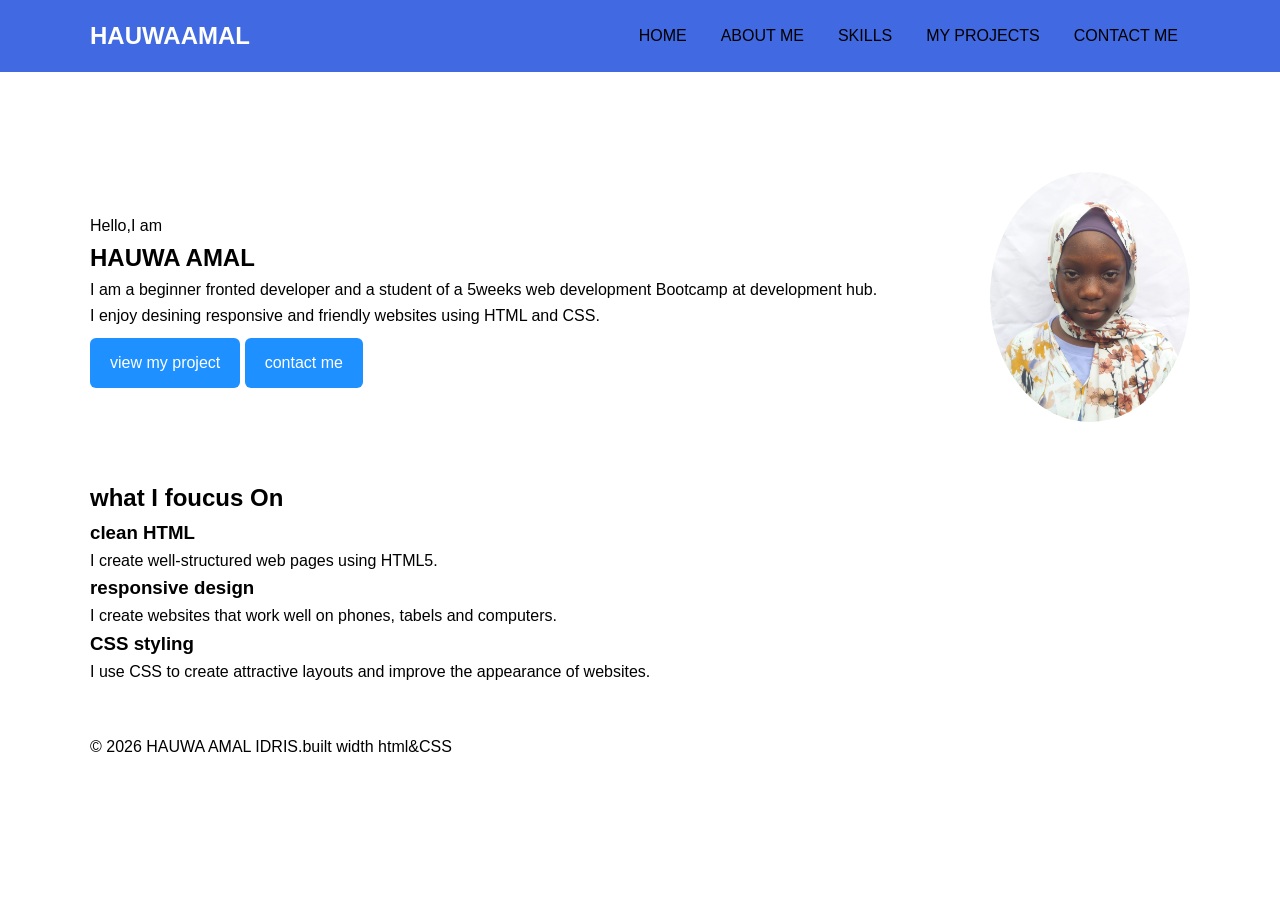
==== index.html @ bfe61ef6 "Add files via upload" ====
<!DOCTYPE html> 
<html lang="en">
<head> 
	<meta charset="UTF-8">
	<meta charset="viewport" content="width=deviece-width, initial-scale=1.0">
		<title>HAUWA AMAL IDRIS</title>
	<link rel="stylesheet" href="style.css">
	</head>
<body>
<header class="navbar">
<div class="container">
<h1 class="logo">HAUWA<span>AMAL</span> </h1>
<nav>
<a href="index.html">HOME</a>
<a href="about.html">ABOUT ME</a>
<a href="skills.html">SKILLS</a>
<a href="project.html">MY PROJECTS</a>
<a href="contact.html">CONTACT ME</a>
</nav>
</div>
</header>
<main>
<div class="container">
<section class="hero">
<div class="hero-text">
<p>Hello,I am</p>
<h2>HAUWA <span>AMAL</span> </h2>
<p> I am a beginner fronted developer and a student of a 5weeks web
development Bootcamp at development hub.</p>
<p> I enjoy desining responsive and friendly websites using HTML and CSS.</p> 
<a href="project.html"class="btn">view my project</a>
<a href="contact.html"class="btn">contact me</a>
</div>
<div class="hero-image">
<img src="Hauwa.jpg"alt="Hauwa Amal">
</div>
</section>
<section class="foucus">
<h2>what I foucus On</h2>
<div class="foucus-grid">
<div class="foucus-card">
<h3>clean HTML</h3>
<p>I create well-structured web pages using HTML5.</p>
</div class="foucus-card">
 <h3> responsive design</h3>
  <p>I create websites that work well on phones, tabels and computers.</p>
 </div>
		<div class="foucus-card">
	<h3>CSS styling</h3>
<p>I use CSS to create attractive layouts and improve the appearance of websites.
</p>
</div>
</div>
</section>
</div>
</main>
<footer class="footer">
<div class="container">
<p>&copy; 2026 HAUWA AMAL IDRIS.built width html&CSS 
</p>
</footer>
</body>
</html>
---- style.css ----
* {margin: 0;
  padding: 0;
  box-sizing: border-box;
}
body {font-family: Arial, sans-serif;
  background-color: white;
  color: black;
  line-height: 1.6;
}
img {width: 200px;
  height: 250px;
  border-radius: 50%;
  object-fit: cover;
}
a { text-decoration: none;
  color: white;
}
ul { padding-left: 20px;
}
.container {width: 90%;
max-width: 1100px;
margin: auto;
}

.navbar {
  background-color:royalblue;
  color: white;
  padding: 15px 0;}
.navbar .container {display: flex;
  justify-content: space-between;
  align-items: center;}
.logo {font-size: 24px;}
.logo span {color: m;}
nav {display: flex;
  gap: 10px;}
nav a {color: black;
  padding: 8px 12px;
  border-radius: 5px;}
nav a:hover, nav a.active {background: white;
  color:black ;}
main {padding: 50px 0;}
.page-header {text-align: center;
  margin-bottom: 40px;}
.page-header h1, 
.page-header h2 {
  color: midnightblue;
  margin-bottom: 10px;}
.page-header p {color: black;}
.btn {display: inline-block;
  background: dodgerblue;
  color: white;
  padding: 12px 20px;
  border-radius: 6px;
  margin-top: 10px;
}
.btn:hover {  background-color: midnightblue;}
.hero {display: flex;
  align-items: center;
  justify-content: space-between;
  gap: 40px;
  padding: 50px 0;}
.hero-content {flex: 1;}
.hero-tag {color: black;
  font-weight: bold;}
.hero-title { font-size: 45px;
  color: black;
  margin: 10px 0;}
.hero-title .highlight {color: dodgerblue;}
.hero-description {max-width: 550px;
  margin-bottom: 20px;}
.hero-cta {display: flex;  gap: 15px;  flex-wrap: wrap;}
.hero-image-wrapper { flex: 1;  display: flex;  justify-content: center;}
.hero-avatar {width: 270px; height: 270px; border-radius: 50%;
  border: 4px black;  overflow: hidden;}
.hero-avatar img {width: 100%;  height: 100%;  
object-fit: cover;}
.highlights-grid {  display: grid;  grid-template-columns: repeat(3, 1fr);  gap: 20px;  margin-top: 30px;}
.highlight-card {  border: 1px midnightblue;
  padding: 25px;
  text-align: center;
  border-radius: 10px;
  background-color: dodgerblue;
.highlight-card h3 { color: midnightblue;
  margin-bottom: 10px;}
.highlight-card:hover { border-color: black;}
.about { text-align: center;  margin-bottom: 40px;
}
.about-image {width: 150px;
  height: 150px;  margin: 0 auto 20px;
  border-radius: 50%;
  background-color: dodgerblue;
  display: flex;  align-items: center;
  justify-content: center;  font-size: 60px;
  border: 4px solid black;}
#space{margin-top: 20px;}
.about h2 {color: midnightblue;
  margin-bottom: 5px;}
.journey-layout {display: grid;
  grid-template-columns: 2fr 1fr;
  gap: 30px;  margin-bottom: 50px;}

.journey,
.facts {
  padding: 25px;
  border: 1px black;
  border-radius: 10px;
}

.journey h2,
.facts h2,
.bootcamp h2 {
  color: dodgerblue;
  margin-bottom: 15px;
}

.journey p {
  margin-bottom: 15px;
}

.facts {
  background-color: black;
}

.facts li {
  margin-bottom: 10px;
}

.bootcamp {
  margin-top: 40px;
}

.bootcamp-grid {
  display: grid;
  grid-template-columns: repeat(4, 1fr);
  gap: 20px;
}

.week-card {
  border: 1px ;
  padding: 20px;
  border-radius: 10px;
}

.week-card h3 {
  color: dodgerblue;
  margin-bottom: 5px;
}

.week-card h4 {
  color: black;
  margin-bottom: 10px;
}

.skills-grid {
  display: grid;
  grid-template-columns: repeat(2, 1fr);
  gap: 20px;
}

.skill-card {
  border: 1px dodgerblue;
  padding: 25px;
  border-radius: 10px;
}

.skill-card h3 {
  color:black ;
  margin-bottom: 10px;
}

.skill-card p {
  margin-bottom: 15px;
}

.skill-card li {
  margin-bottom: 5px;
}

.projects h2 {
  color: midnightblue;
  margin-bottom: 20px;
}

.project-grid {
  display: grid;
  grid-template-columns: repeat(3, 1fr);
  gap: 20px;
}

.project-card {
  border: 1px solid lightgray;
  border-radius: 10px;
  overflow: hidden;
  background-color: white;
}

.project-card img {
  width: 100%;
  height: 200px;
  object-fit: cover;
}

.project-card h3,
.project-card p {
  padding: 0 20px;
}

.project-card h3 {
  color: midnightblue;
  margin-top: 15px;
}

.project-card p {
  margin: 10px 0 20px;
}

.contact {
  max-width: 600px;
  margin: auto;
  padding: 30px;
  border: 1px solid lightgray;
  border-radius: 10px;
}

.contact h2 {
  text-align: center;
  color: midnightblue;
  margin-bottom: 20px;
}

.form-group {
  margin-bottom: 20px;
}

.form-group label {
  display: block;
  color: midnightblue;
  margin-bottom: 5px;
}

.form-group input,
.form-group textarea {
  width: 100%;
  padding: 12px;
  border: 1px solid lightgray;
  border-radius: 5px;
  font-family: inherit;
}

.form-group textarea {
  resize: vertical;
}

.form-group input:focus,
.form-group textarea:focus {
  border-color: dodgerblue;
  outline: none;
}

.contact .btn {
  width: 100%;
  border: none;
  cursor: pointer;
}

.footer {
  background-color: royalblue;
  color: white;
  text-align: center;
  padding: 25px 0;
  margin-top: 50px;
}

@media (max-width: 768px) {

  .navbar .container {
    flex-direction: column;
    gap: 15px;
  }

  nav {
    flex-wrap: wrap;
    justify-content: center;
  }

  .hero {
    flex-direction: column;
    text-align: center;
  }

  .hero-title {
    font-size: 35px;
  }

  .hero-description {
    margin-left: auto;
    margin-right: auto;
  }

  .hero-cta {
    justify-content: center;
  }

  .hero-avatar {
    width: 200px;
    height: 200px;
  }

  .highlights-grid {
    grid-template-columns: 1fr;
  }

  .journey-layout {
    grid-template-columns: 1fr;
  }

  .bootcamp-grid {
    grid-template-columns: 1fr;
  }

  .skills-grid {
    grid-template-columns: 1fr;
  }

  .project-grid {
    grid-template-columns: 1fr;
  }

  .contact {
    padding: 20px;
  }
}
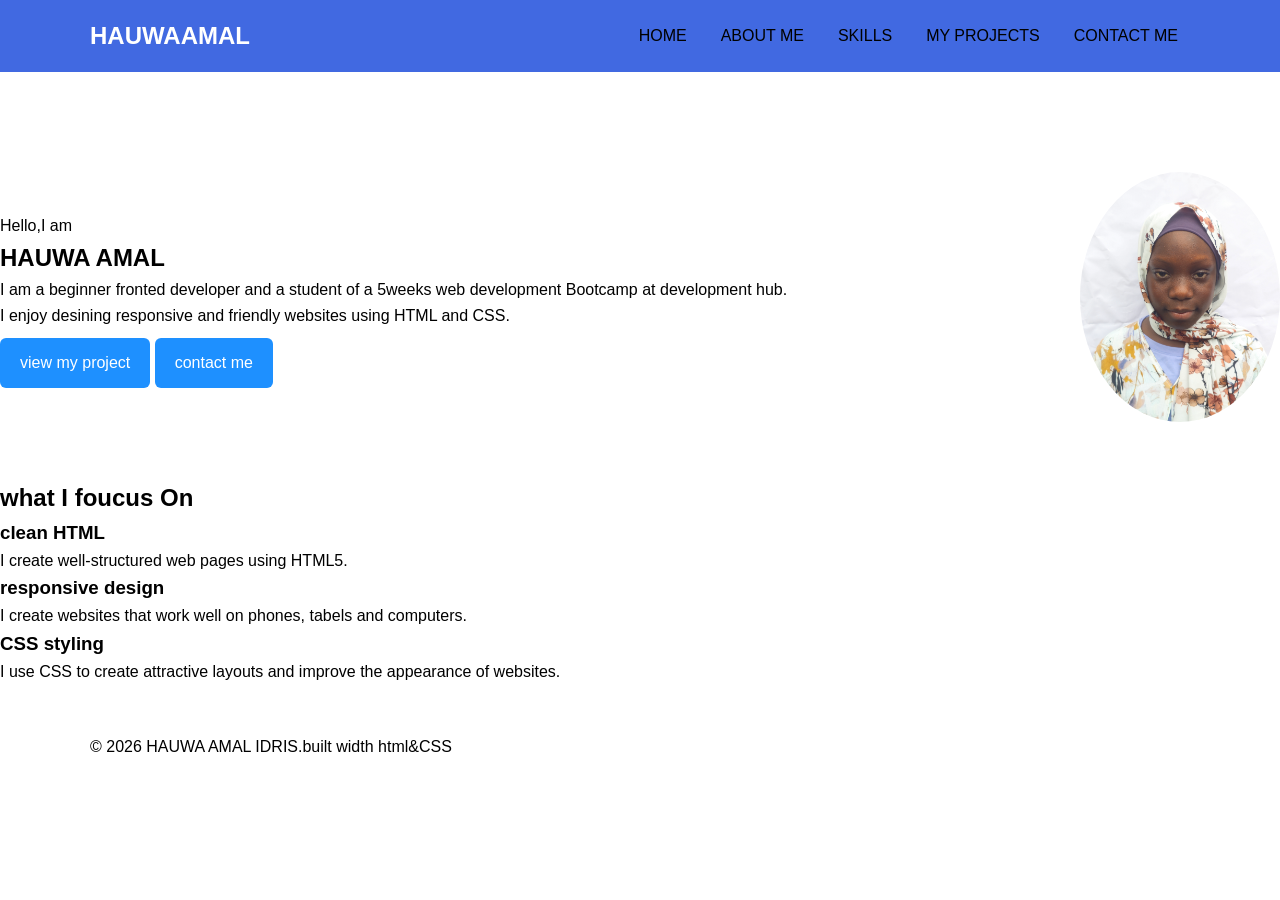
==== commit c6949acc: "Update index.html" ====
--- a/index.html
+++ b/index.html
@@ -20,7 +20,7 @@
 </div>
 </header>
 <main>
-<div class="container">
+
 <section class="hero">
 <div class="hero-text">
 <p>Hello,I am</p>
@@ -32,7 +32,7 @@
 <a href="contact.html"class="btn">contact me</a>
 </div>
 <div class="hero-image">
-<img src="Hauwa.jpg"alt="Hauwa Amal">
+<img src="Hauwa.jpg"alt">
 </div>
 </section>
 <section class="foucus">
